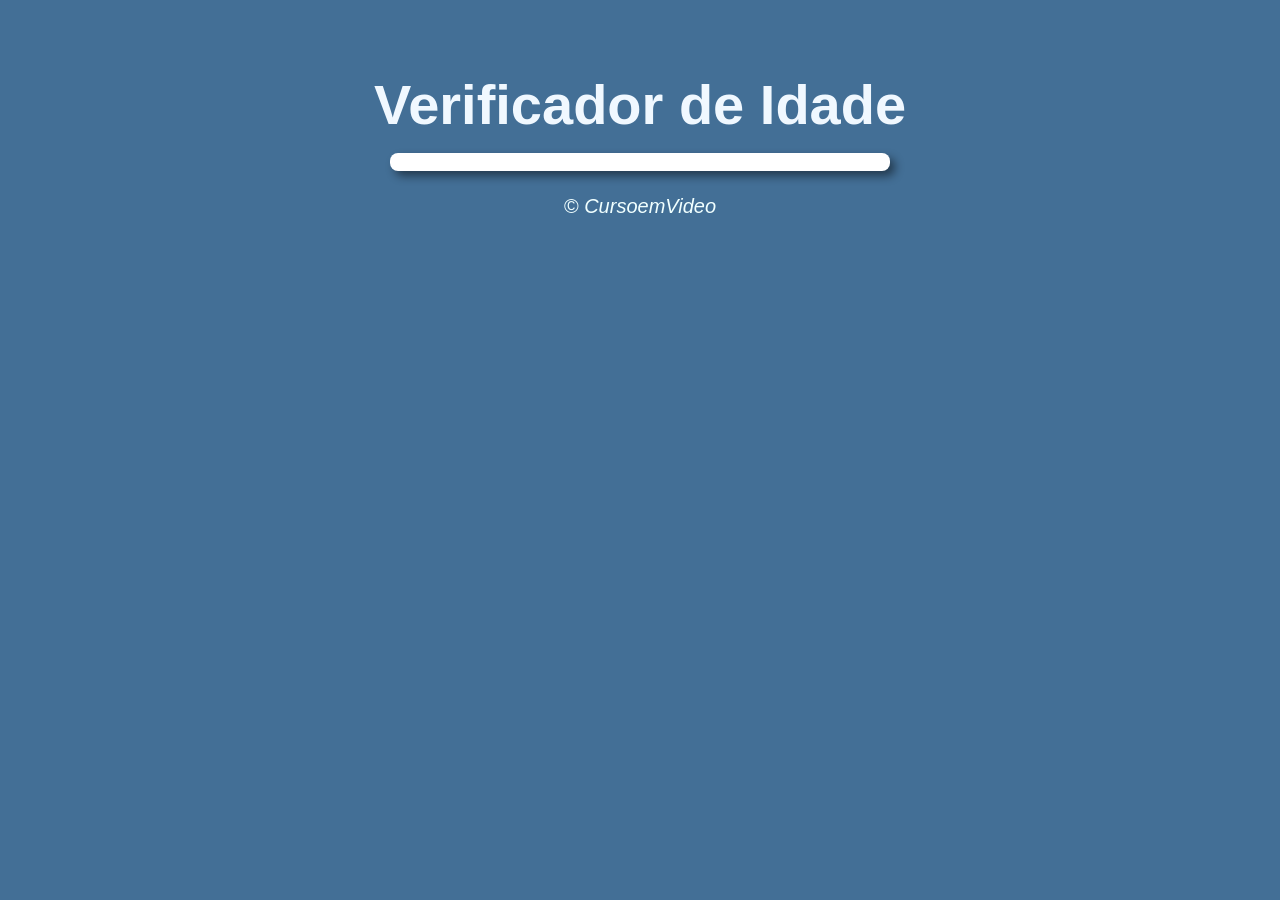
==== index.html @ f0d34b3a "initial - age - verifier" ====
<!DOCTYPE html>
<html lang="pt-br">
<head>
  <meta charset="UTF-8">
  <meta name="viewport" content="width=device-width, initial-scale=1.0"> 
  <link rel="stylesheet" href="styles/index.css">
  <title>Verificador de Idade</title>

</head>
<body>
  <header class="header">
    <h1>Verificador de Idade</h1>
  </header>

  <section class="quadro">
    <div id="input">
    
    </div>

    <div id="res">
  
    </div>
  </section>

  <footer>
   <span> © <em>CursoemVideo</em></span>
  </footer>
 
<script src="scripts.js"></script>
</body>
</html>
---- styles/index.css ----
@import url(styles.css);
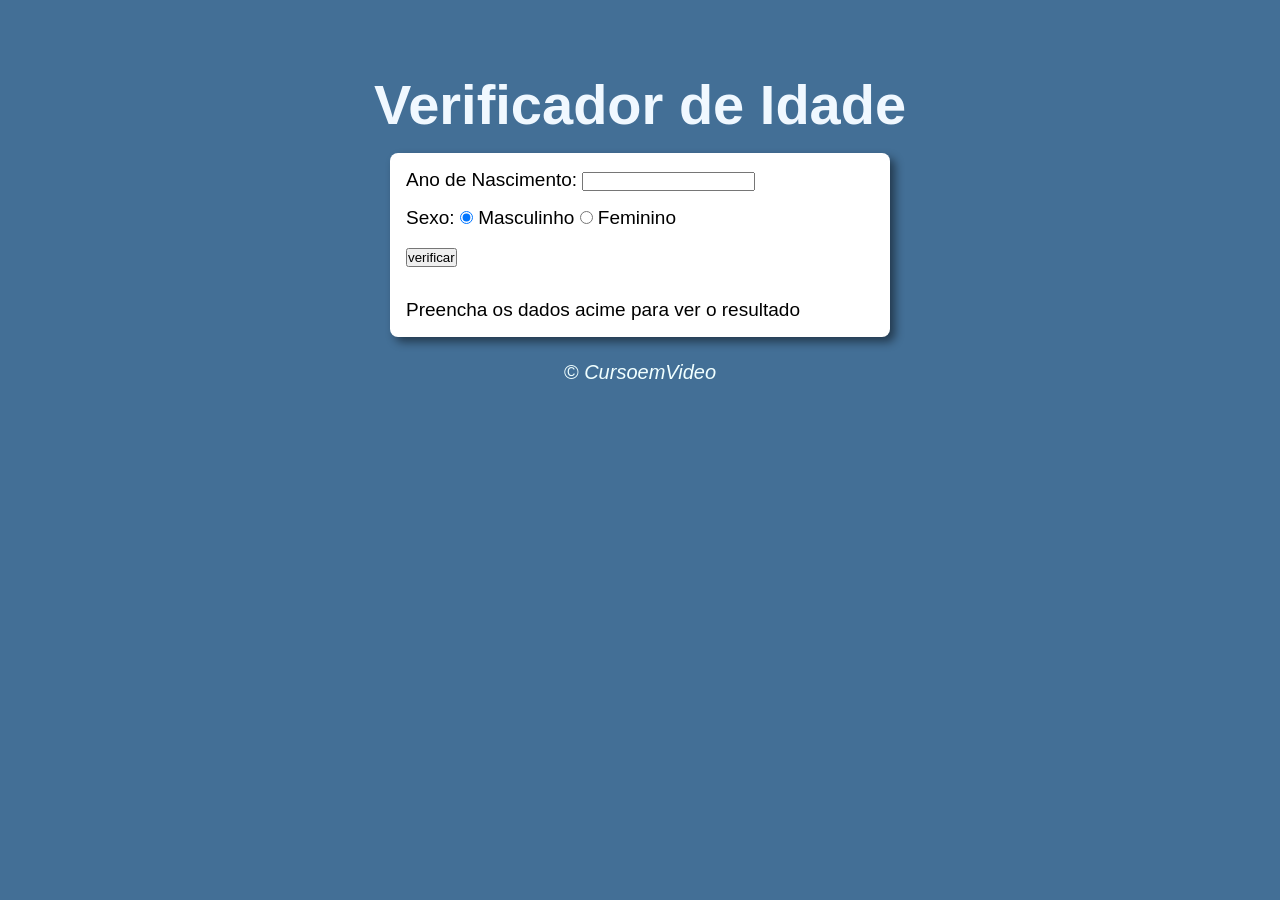
==== commit 84f2d0d5: "proj-finalizado" ====
--- a/index.html
+++ b/index.html
@@ -14,11 +14,21 @@
 
   <section class="quadro">
     <div id="input">
-    
+      <p>Ano de Nascimento:
+        <input type="number" name="txtano" id="txtano" min="0">
+      </p>
+      <p>Sexo:
+        <input type="radio" name="radsex" id="masc" checked>
+        <label for="masc">Masculinho</label>
+        <input type="radio" name="radsex" id="fem">
+        <label for="fem">Feminino</label>
+      </p>
+      <p>
+        <input type="button" name="verificar" id="vef" value="verificar" onclick="verificar()">
+      </p>
     </div>
-
     <div id="res">
-  
+      Preencha os dados acime para ver o resultado
     </div>
   </section>
 
